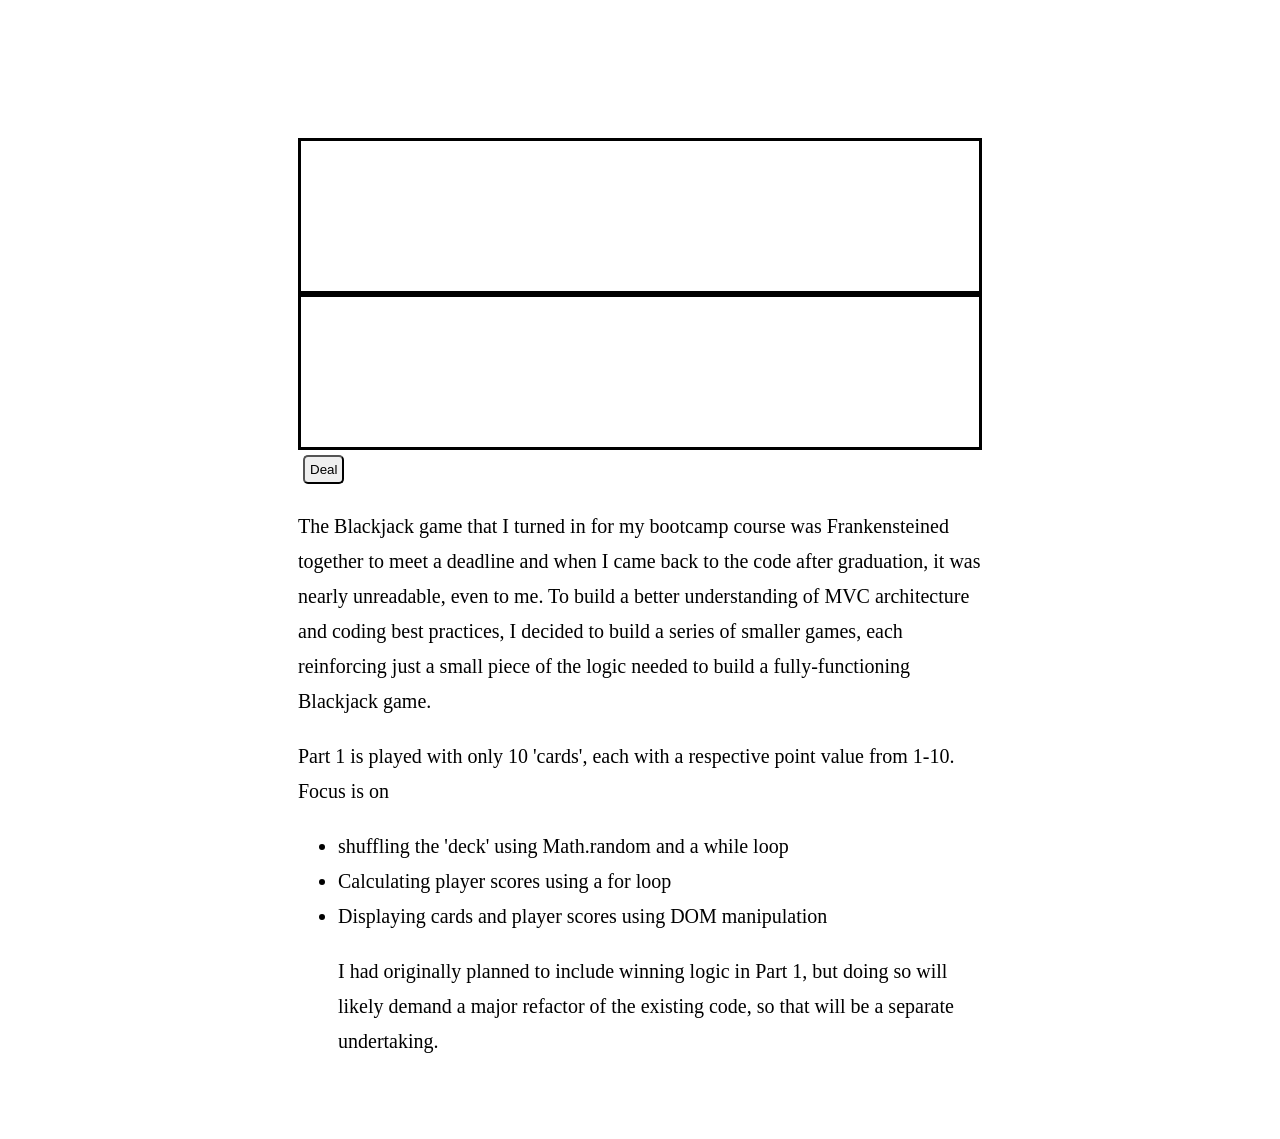
==== MVC-basic/index.html @ 5bdb09fd "Update 6 files" ====
<!DOCTYPE html>
<html lang="en">
  <head>
    <meta charset="UTF-8" />
    <meta name="viewport" content="width=device-width, initial-scale=1.0" />
    <meta http-equiv="X-UA-Compatible" content="ie=edge" />
   
    <script defer src="script.js"></script>
    <link href="style.css" rel="stylesheet"></link>

    <title>Shuffle and MVC</title>
  </head>
  <body>
    <div id='score-board' style="visibility:hidden">
      <div id='dealer-score'>Dealer: <span id='dealer-points'>0</span></div>
      <div id='user-score'>You: <span id='user-points'>0</span></div>
    </div>

<div id='dealer-space' class='player-div'>

</div>

<div id='user-space' class='player-div'>

</div>

<div id='control-panel'>
  <button id='deal-btn' style='visibility:visible'>Deal</button>
  <button id='hit-btn'>Hit</button>
  <button id='stand-btn'>Stand</button>
  <button id='new-round-btn'>New Round</button>
</div>

<p> The Blackjack game that I turned in for my bootcamp course was Frankensteined together to meet a deadline and
   when I came back to the code after graduation, it was nearly unreadable, even to me.
  To build a better understanding of MVC architecture and coding best practices, I decided to 
  build a series of smaller games, each reinforcing just a small piece of the logic needed to build a
   fully-functioning Blackjack game.   </p>
   <p> Part 1 is played with only 10 'cards', each with a respective point value from 1-10. Focus is on
     <ul><li>shuffling the 'deck' using Math.random and a while loop</li><li>Calculating player scores using a for loop</li>
      <li>Displaying cards and player scores using DOM manipulation</li></p>
<p>I had originally planned to include winning logic in Part 1, but doing so will likely demand a major 
  refactor of the existing code, so that will be a separate undertaking.</p>
</body>
</html>
---- MVC-basic/style.css ----
html {
  max-width: 70ch;
  padding: 3em 1em;
  margin: auto;
  line-height: 1.75;
  font-size: 1.25em;
}

.player-div {
  min-height: 150px;
  border: solid;
  display: flex;
}

button {
  margin: 5px;
  padding: 5px;
  border-radius: 5px;
  min-width: 40px;
  visibility: hidden;
}

.card {
  height: 50px;
  width: 30px;
  border: solid;
  margin: 5px;
}

#dealer-points,
#user-points {
  font-weight: 700;
}
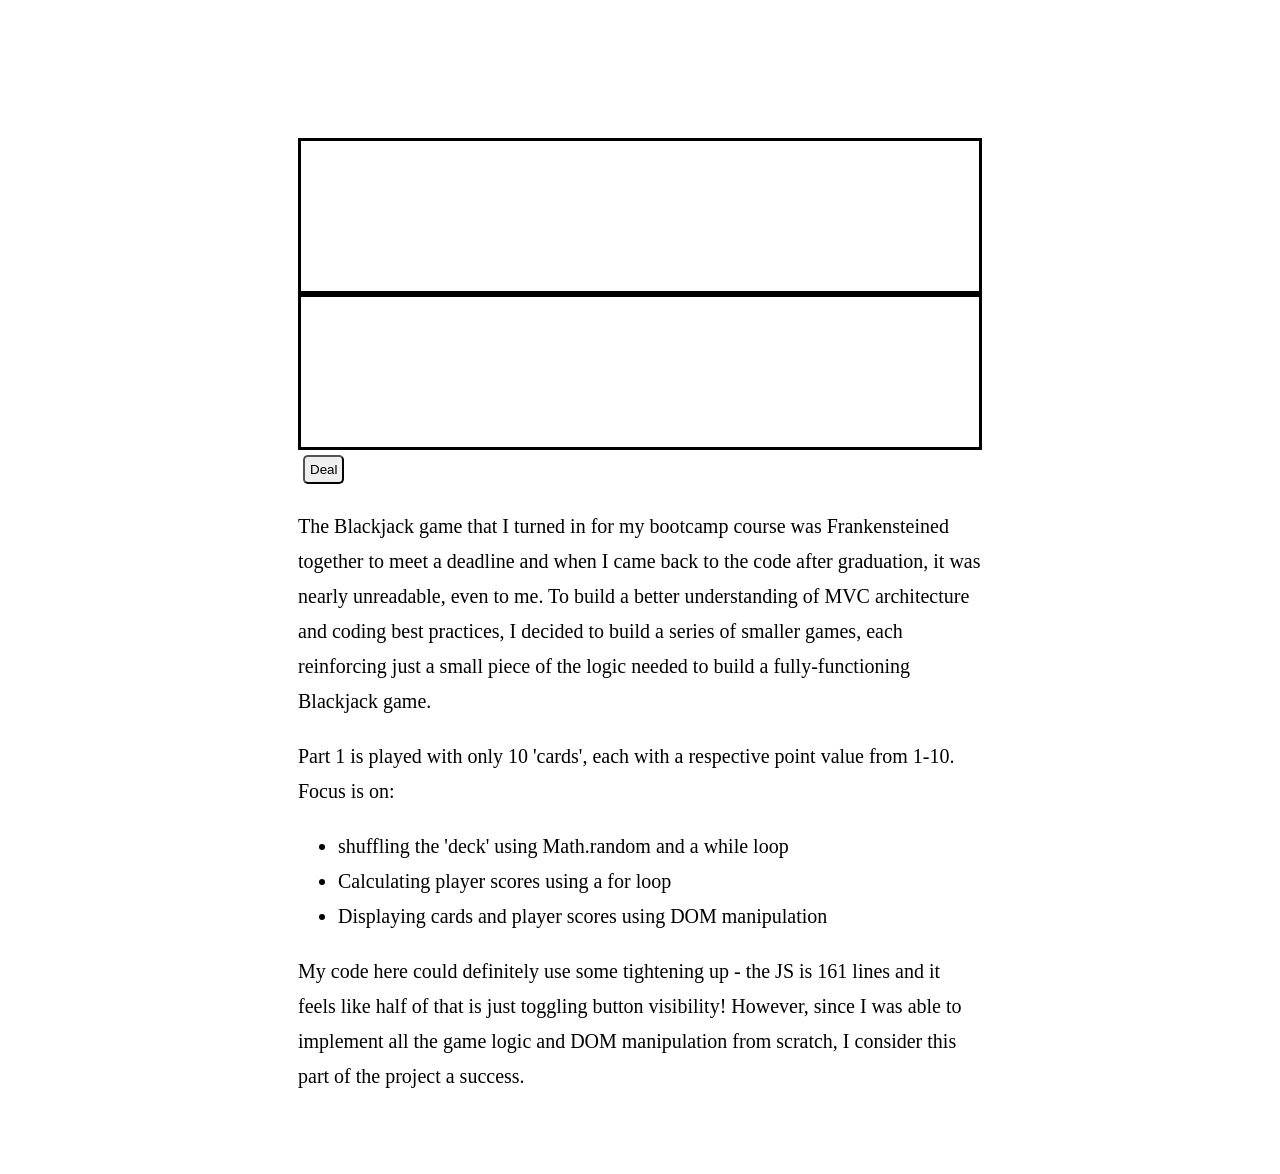
==== commit 5fb8399d: "Update index.html" ====
--- a/MVC-basic/index.html
+++ b/MVC-basic/index.html
@@ -15,7 +15,7 @@
       <div id='dealer-score'>Dealer: <span id='dealer-points'>0</span></div>
       <div id='user-score'>You: <span id='user-points'>0</span></div>
     </div>
-
+<div id="msg-space"></div>
 <div id='dealer-space' class='player-div'>
 
 </div>
@@ -36,10 +36,11 @@
   To build a better understanding of MVC architecture and coding best practices, I decided to 
   build a series of smaller games, each reinforcing just a small piece of the logic needed to build a
    fully-functioning Blackjack game.   </p>
-   <p> Part 1 is played with only 10 'cards', each with a respective point value from 1-10. Focus is on
+   <p> Part 1 is played with only 10 'cards', each with a respective point value from 1-10. Focus is on:
      <ul><li>shuffling the 'deck' using Math.random and a while loop</li><li>Calculating player scores using a for loop</li>
-      <li>Displaying cards and player scores using DOM manipulation</li></p>
-<p>I had originally planned to include winning logic in Part 1, but doing so will likely demand a major 
-  refactor of the existing code, so that will be a separate undertaking.</p>
+      <li>Displaying cards and player scores using DOM manipulation</li></p></ul>
+<p>My code here could definitely use some tightening up - the JS is 161 lines and it feels like half of that is just toggling button visibility!
+However, since I was able to implement all the game logic and DOM manipulation from scratch, I consider this part of the project a success.
+</p>
 </body>
 </html>
